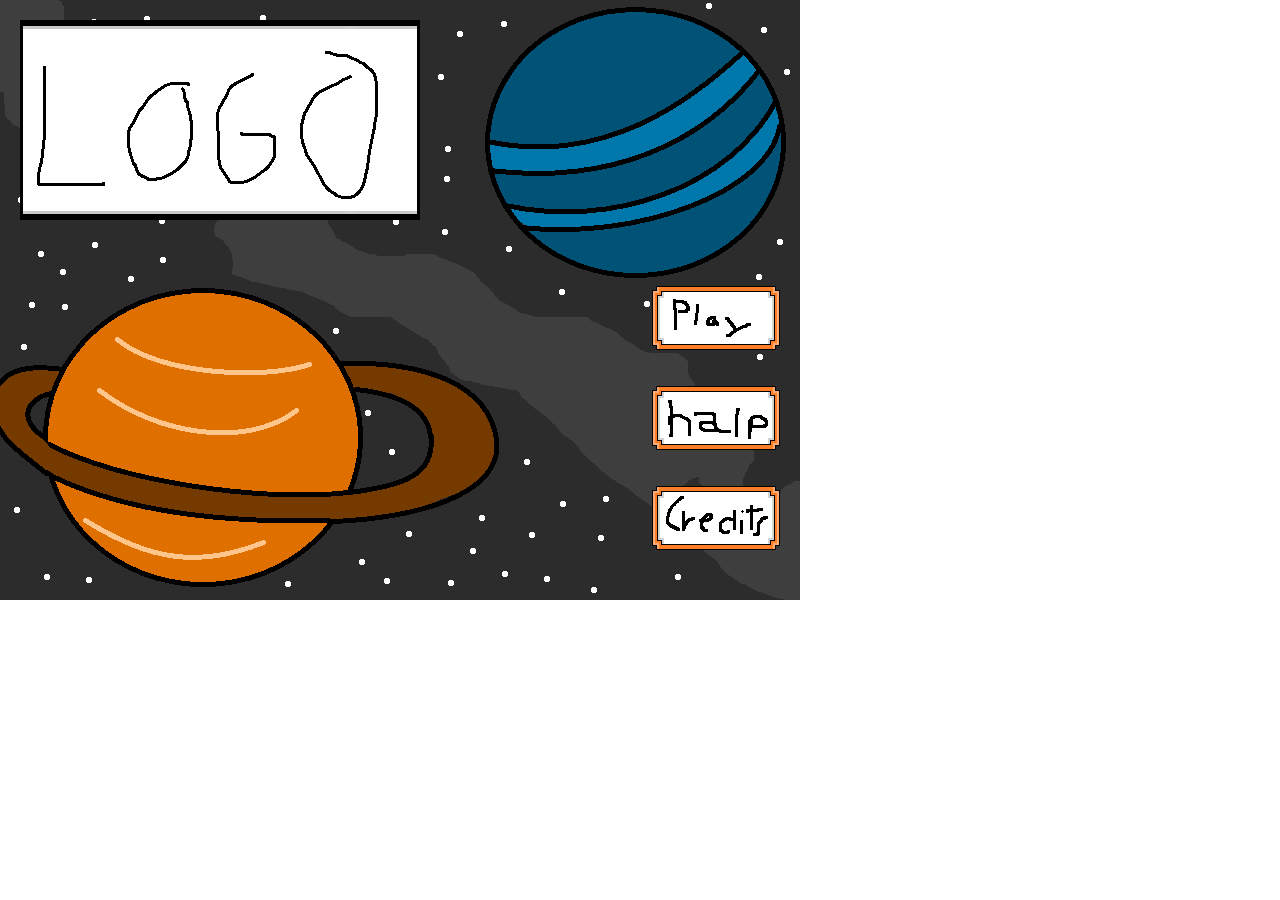
==== index.html @ cf405758 "backupe'd" ====
<!DOCTYPE HTML>
<html>
<title>
	ZombieGame
</title>

<style>
	canvas {
		position: fixed;
		top: 0;
		left: 0;
	}
</style>


<script type="text/javascript" src="phaser.js"></script>
<script type="text/javascript" src="Boot.js"></script>
<script type="text/javascript" src="Preloader.js"></script>
<script type="text/javascript" src="MainMenu.js"></script>
<script type="text/javascript" src="Game.js"></script>
<script type="text/javascript" src="GameOver.js"></script>





<script type="text/javascript">
	window.onload = function () {
		//set up Phaser canvas with width = 800 and height = 600 
		var game = new Phaser.Game(800, 600, Phaser.AUTO, '');

		//adding all the required states
		game.state.add('Boot', ZombieGame.Boot);
		game.state.add('Preloader', ZombieGame.Preloader);
		game.state.add('MainMenu', ZombieGame.MainMenu);
		game.state.add('Game', ZombieGame.Game);
		game.state.add('GameOver', ZombieGame.GameOver);

		game.state.start('Boot'); //starting the boot state

	};
</script>

</html>
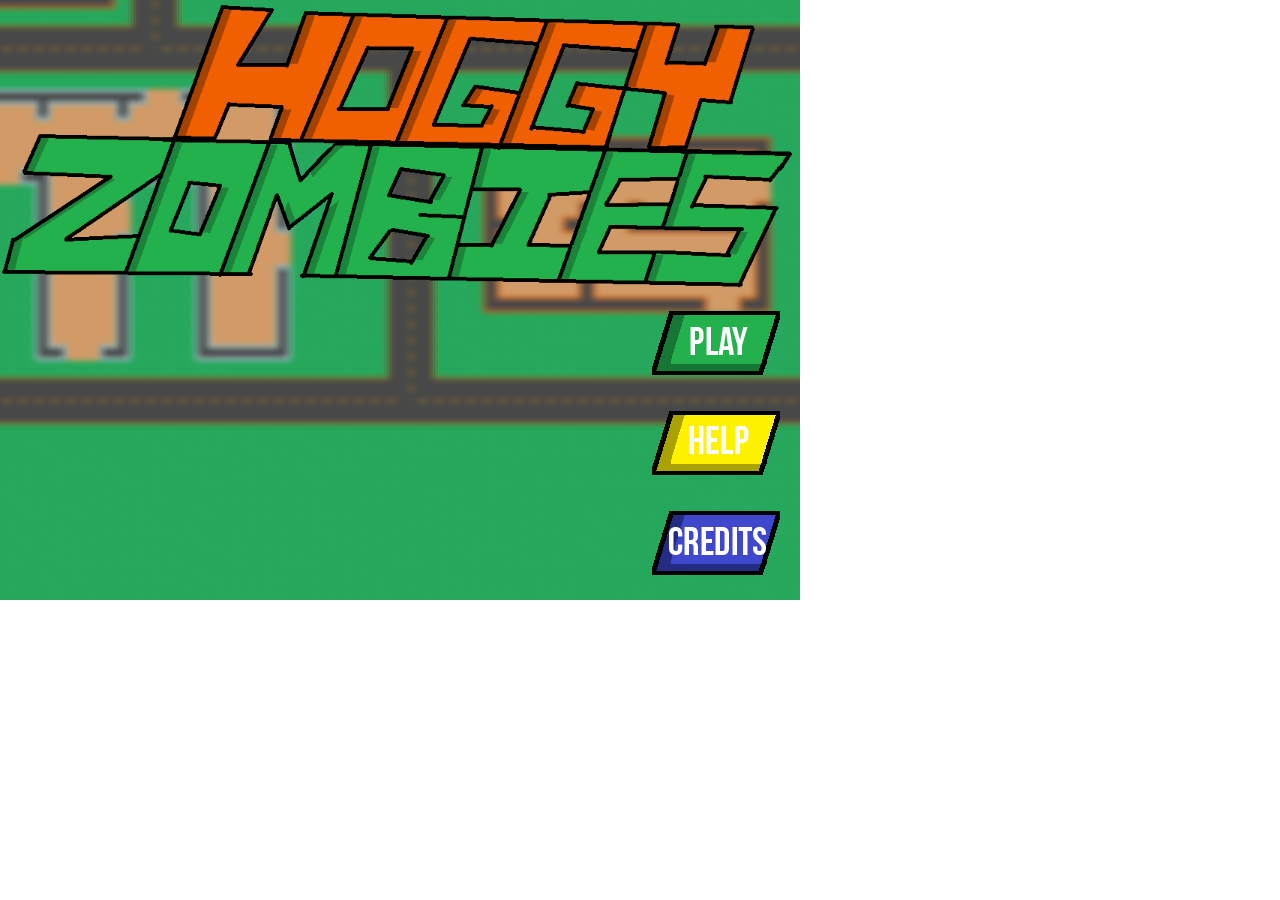
==== commit bc17b55a: "changed phaser to phaser.min.js" ====
--- a/index.html
+++ b/index.html
@@ -1,7 +1,7 @@
 <!DOCTYPE HTML>
 <html>
 <title>
-	ZombieGame
+	Hoggy Zombies
 </title>
 
 <style>
@@ -13,7 +13,7 @@
 </style>
 
 
-<script type="text/javascript" src="phaser.js"></script>
+<script type="text/javascript" src="phaser.min.js"></script>
 <script type="text/javascript" src="Boot.js"></script>
 <script type="text/javascript" src="Preloader.js"></script>
 <script type="text/javascript" src="MainMenu.js"></script>
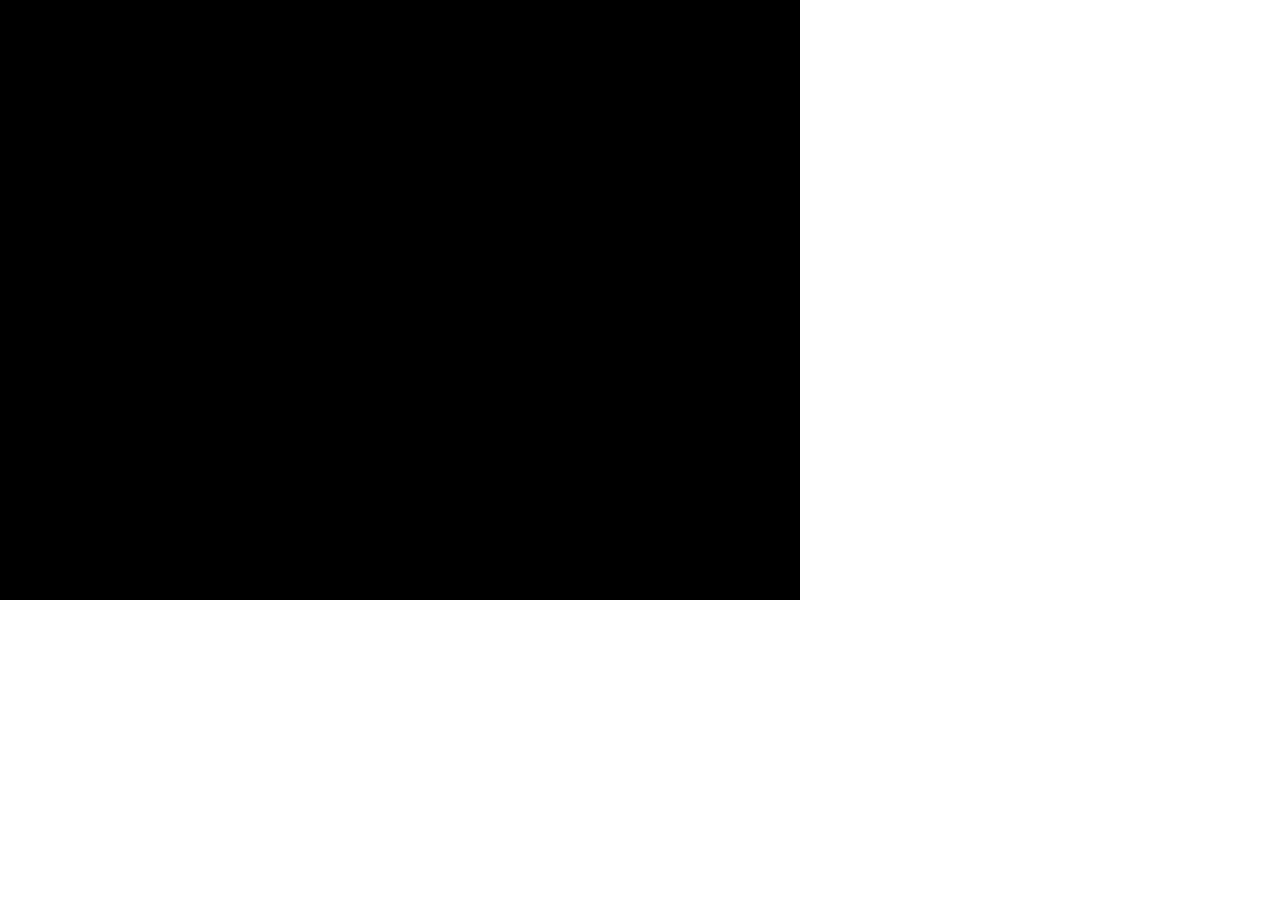
==== commit 3290feb0: "Added Font" ====
--- a/index.html
+++ b/index.html
@@ -19,6 +19,7 @@
 <script type="text/javascript" src="MainMenu.js"></script>
 <script type="text/javascript" src="Game.js"></script>
 <script type="text/javascript" src="GameOver.js"></script>
+<link href="./font/stylesheet.css" rel="stylesheet" type="text/css">
 
 
 
--- a/font/stylesheet.css
+++ b/font/stylesheet.css
@@ -0,0 +1,16 @@
+/* Generated by Font Squirrel (https://www.fontsquirrel.com) on April 10, 2016 */
+
+
+
+@font-face {
+    font-family: 'bebas_neueregular';
+    src: url('bebasneue-webfont.eot');
+    src: url('bebasneue-webfont.eot?#iefix') format('embedded-opentype'),
+         url('bebasneue-webfont.woff2') format('woff2'),
+         url('bebasneue-webfont.woff') format('woff'),
+         url('bebasneue-webfont.ttf') format('truetype'),
+         url('bebasneue-webfont.svg#bebas_neueregular') format('svg');
+    font-weight: normal;
+    font-style: normal;
+
+}
